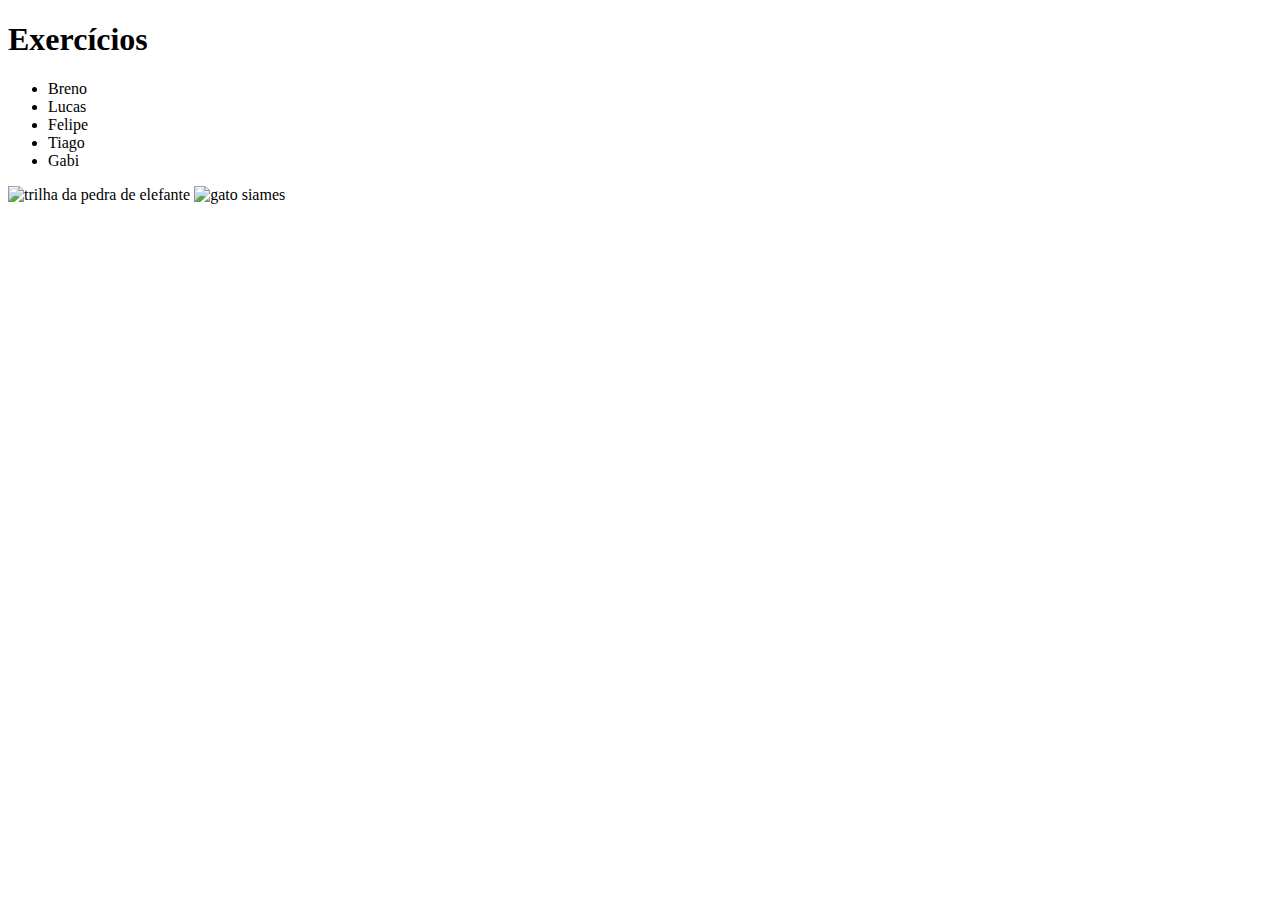
==== fundamentos/bloco-3-introducao-a-html-e-css/dia-1-html-css-estruturas-de-pagina/index.html @ 736ec84b "adiciona foto" ====
<!DOCTYPE html>
<head>
    <meta charset="UTF-8">
    <title>HTML</title>
</head>
<body>
    <h1>Exercícios</h1>
    <ul>
        <li>Breno</li>
        <li>Lucas</li>
        <li>Felipe</li>
        <li>Tiago</li>
        <li>Gabi</li>
    </ul>
    <img src="http://intrip.com.br/wp-content/uploads/2018/05/post_intrip_trilha_elefante_tere_01.jpg" alt="trilha da pedra de elefante" width="200px">
    <img src="/home/keila/gato/cat-siames.jpg" alt="gato siames" width="200px">
    
</body>
</html>
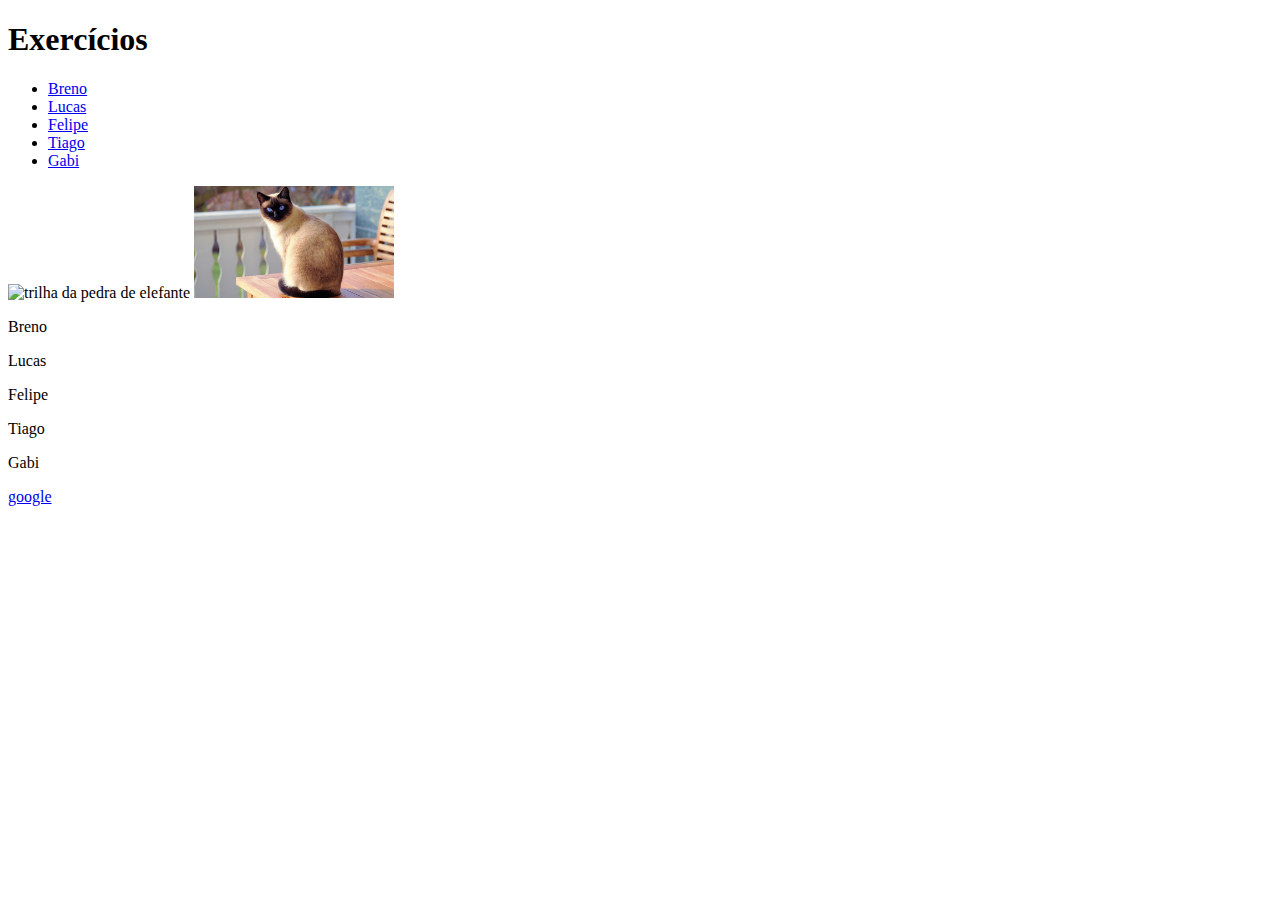
==== commit 1b6345d6: "atividade dia 3.1" ====
--- a/fundamentos/bloco-3-introducao-a-html-e-css/dia-1-html-css-estruturas-de-pagina/index.html
+++ b/fundamentos/bloco-3-introducao-a-html-e-css/dia-1-html-css-estruturas-de-pagina/index.html
@@ -6,14 +6,20 @@
 <body>
     <h1>Exercícios</h1>
     <ul>
-        <li>Breno</li>
-        <li>Lucas</li>
-        <li>Felipe</li>
-        <li>Tiago</li>
-        <li>Gabi</li>
+        <li><a href="#Breno">Breno</a></li>
+        <li><a href="#Lucas">Lucas</a></li>
+        <li><a href="#Felipe">Felipe</a></li>
+        <li><a href="#Tiago">Tiago</a></li>
+        <li><a href="#Gabi">Gabi</a></li>
     </ul>
     <img src="http://intrip.com.br/wp-content/uploads/2018/05/post_intrip_trilha_elefante_tere_01.jpg" alt="trilha da pedra de elefante" width="200px">
-    <img src="/home/keila/gato/cat-siames.jpg" alt="gato siames" width="200px">
+    <img src="gato/cat-siames.jpg" alt="gato siames" width="200px">
+    <p id="Breno">Breno</p>
+    <p id="Lucas">Lucas</p>
+    <p id="Felipe">Felipe</p>
+    <p id="Tiago">Tiago</p>
+    <p id="Gabi">Gabi</p>
+    <a href="https://www.google.com.br/" target="_blank">google</a>
     
 </body>
 </html>